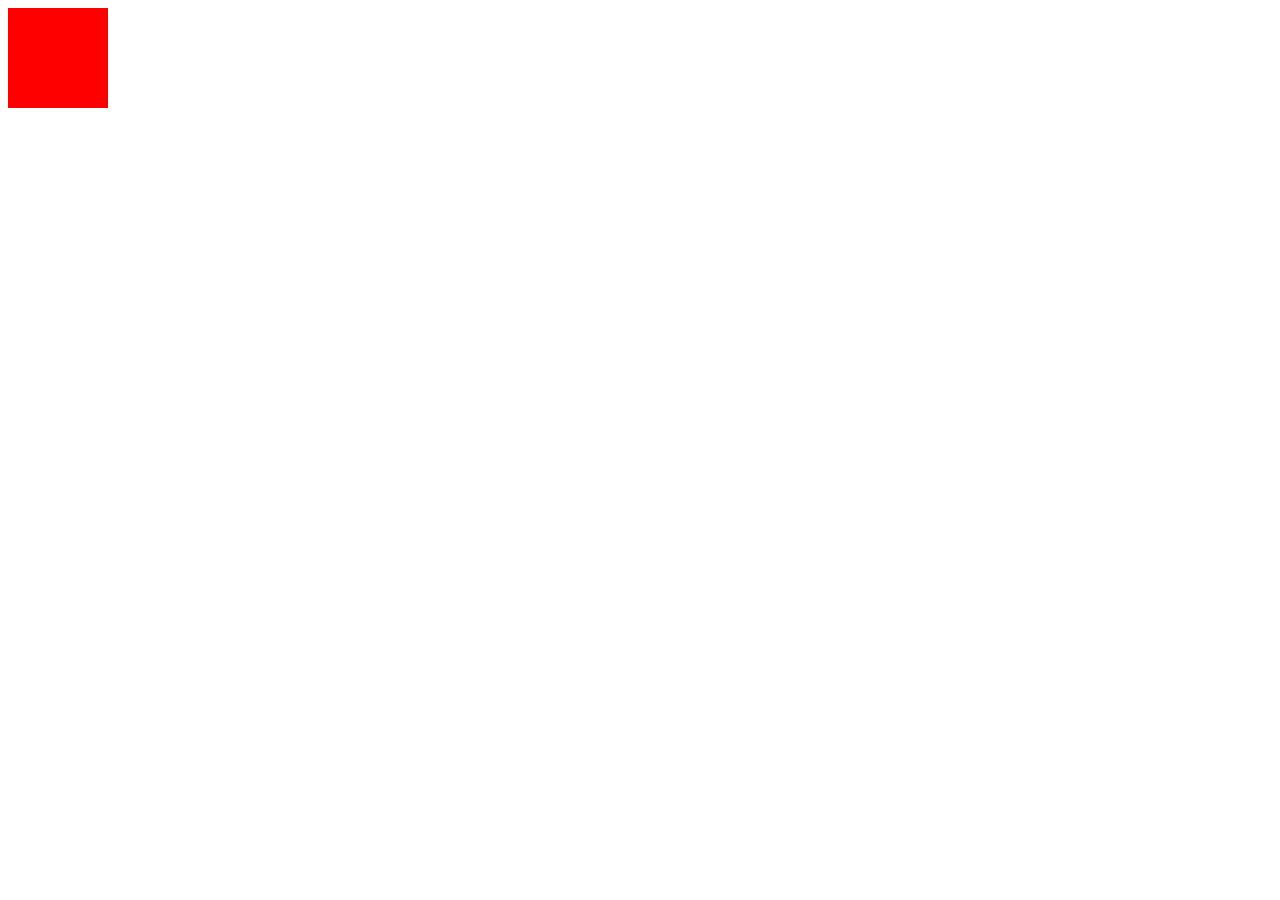
==== mycss.html @ fab64e1c "first commit" ====
<!DOCTYPE html>
<html>
	<head>
		<title>CSS Stuff</title>
		<style>
			#box {
				width: 100px;
				height: 100px;
				background-color:red;
		</style>
	</head>

	</body>
		<div id="box"></div>
	</body>
</html>
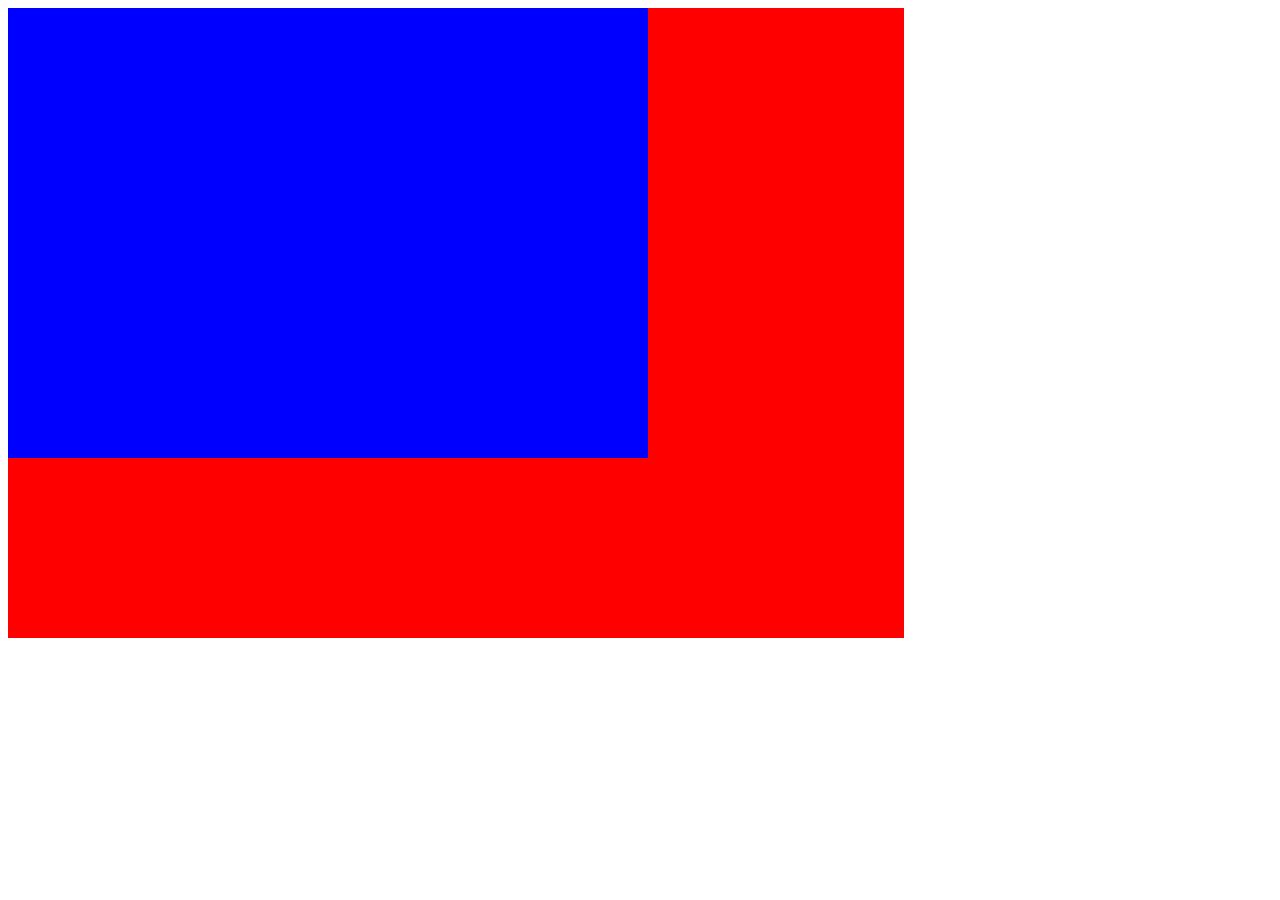
==== commit d20caa64: "second commit" ====
--- a/mycss.html
+++ b/mycss.html
@@ -4,13 +4,21 @@
 		<title>CSS Stuff</title>
 		<style>
 			#box {
-				width: 100px;
-				height: 100px;
+				width: 70vw;
+				height: 70vh;
 				background-color:red;
+			}
+			#inbox {
+				background-color:blue;
+				width:50vw;
+				height:50vh;
+			}
 		</style>
 	</head>
 
 	</body>
-		<div id="box"></div>
+		<div id="box">
+			<div id="inbox"></div>
+		</div>
 	</body>
 </html>